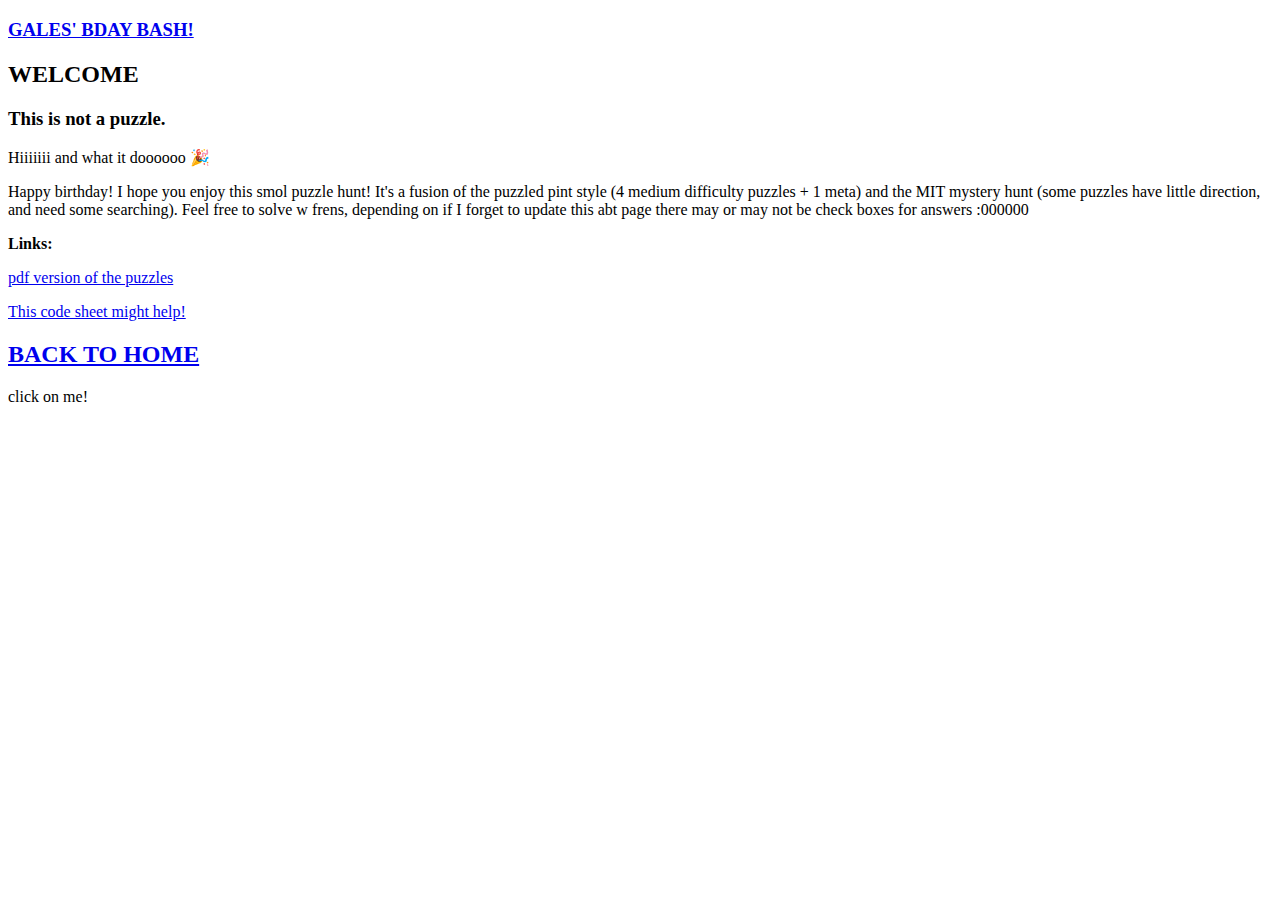
==== html/about.html @ 0c6e1c4b "added files to html folder" ====
<!DOCTYPE html>
<html>

  <head>
    <title>About</title>
    <link rel="stylesheet" href="../includes/main.css">

    <script>
      function tellSecret() {
        window.alert("  \\o/" + "\r\n" +
         "   ( )     whee! you found the secret message!"
        + "\r\n" +"   /\\     (this is not a puzzle)");
      }
    </script>

  </head>

  <body>
    <div class="content">

      <!-- navigation -->
      <a id="top"></a>
      <div class="nav">
        <h3><a href="../index.html">GALES' BDAY BASH!</a></h3>
      </div>
      <div class="nav"><h2>WELCOME</h2></div>
      <div class="nav"><h3>This is not a puzzle.</h3></div>

      <!-- puzzle body -->
      <div class="idea">
          <p>Hiiiiiii and what it doooooo 🎉</p>
          <p> Happy birthday!
            I hope you enjoy this smol puzzle hunt! It's a fusion of the puzzled pint 
            style (4 medium difficulty puzzles + 1 meta) and the MIT mystery hunt (some
            puzzles have little direction, and need some searching). Feel free to solve w
            frens, depending on if I forget to update this abt page there may or may not
            be check boxes for answers :000000
          </p>
          <p><b>Links:</b></p>
          <p><a href="http://www.puzzledpint.com/files/2415/7835/9513/CodeSheet-201912.pdf" target="_blank">
          pdf version of the puzzles</a></p>
          <p><a href="http://www.puzzledpint.com/files/2415/7835/9513/CodeSheet-201912.pdf" target="_blank">
            This code sheet might help!</a></p>
          <h2><a href="../index.html"><b>BACK TO HOME</b></a></h2></div>
    </div>

    <p id="secret-message" onclick="tellSecret()">click on me!</p>
  </body>
</html>
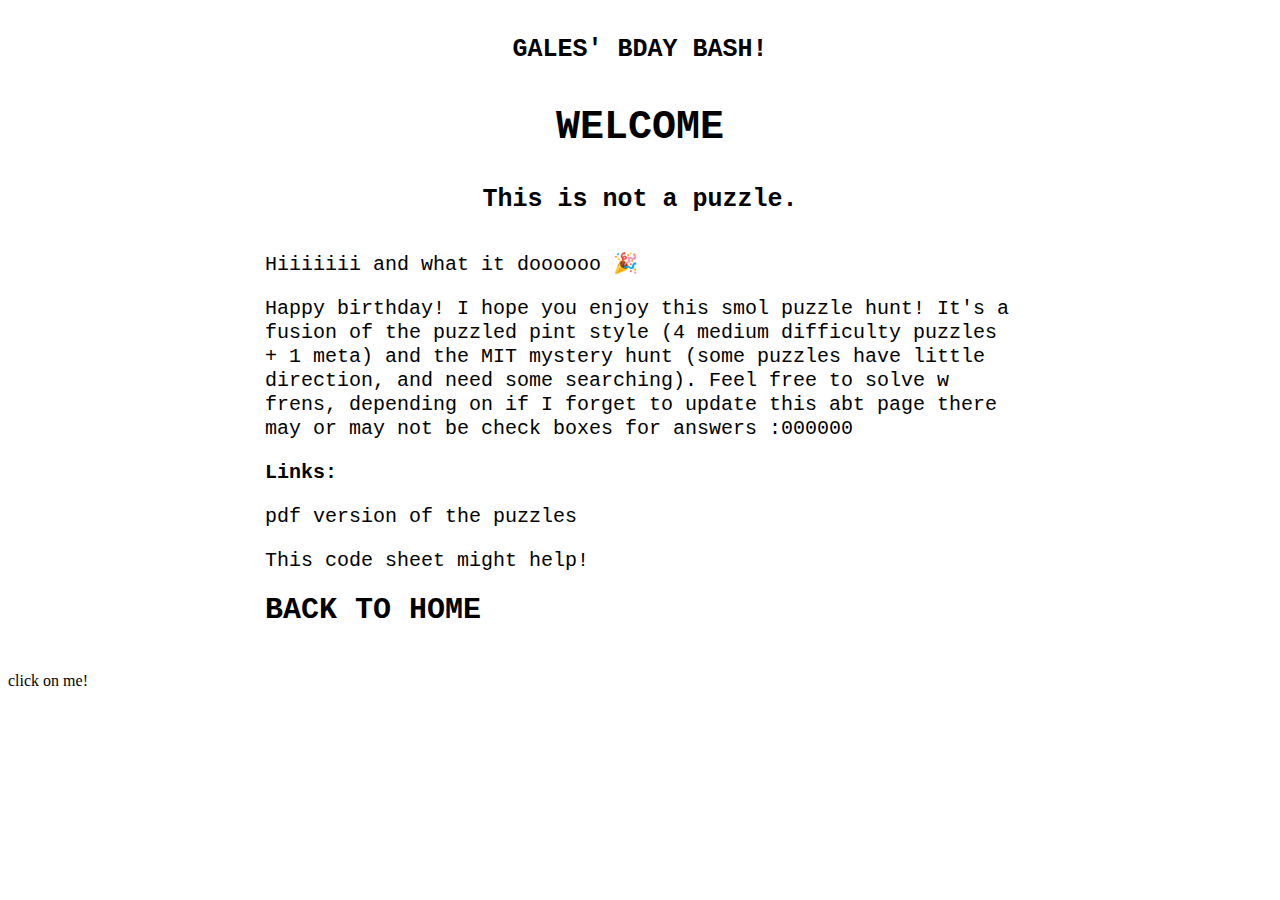
==== commit 048a9f1e: "changed link to pdf of puzzles" ====
--- a/html/about.html
+++ b/html/about.html
@@ -37,7 +37,7 @@
             be check boxes for answers :000000
           </p>
           <p><b>Links:</b></p>
-          <p><a href="http://www.puzzledpint.com/files/2415/7835/9513/CodeSheet-201912.pdf" target="_blank">
+          <p><a "https://drive.google.com/file/d/19XFY0DmzOHi4EVupWrrhypkBGkywpccT/view?usp=sharing" target="_blank">
           pdf version of the puzzles</a></p>
           <p><a href="http://www.puzzledpint.com/files/2415/7835/9513/CodeSheet-201912.pdf" target="_blank">
             This code sheet might help!</a></p>
--- a/includes/main.css
+++ b/includes/main.css
@@ -0,0 +1,106 @@
+/* CSS file for example-04 index.html */
+
+/*imported fonts*/
+
+@font-face{
+  font-family: FranklinB;
+  src: url(FRAHV.ttf);
+}
+
+@font-face{
+  font-family: Franklin;
+  src: url(FRABK.ttf);
+}
+
+@font-face{
+  font-family: CenturyGothic;
+  src: url(GOTHIC.ttf);
+}
+
+@font-face{
+  font-family: CGB;
+  src: url(GOTHICB.ttf);
+}
+
+.nav {
+  list-style-type: none;
+  text-align: center;
+  width: 75%;
+  height: 75px;
+  margin: auto;
+}
+
+.nav h1 {
+  display: inline-block;
+  padding: 5 px;
+  font-family: 'Courier New', monospace;
+  font-size: 40px;
+}
+
+.nav h2 {
+  display: inline-block;
+  padding: 5 px;
+  font-family: 'Courier New', monospace;
+  font-size: 40px;
+}
+
+.nav h3 {
+  display: inline-block;
+  padding: 5px;
+  font-family: 'Courier New', monospace;
+  font-size: 25px;
+}
+
+a:link, a:visited, a:active {
+  color: black;
+  text-decoration: none;
+}
+
+a:hover {
+  color: #ed6a5a;
+  text-decoration: none;
+}
+
+.content {
+  width: 750px;
+  margin: auto;
+  font-family: 'Courier New', monospace;
+  line-height: 1.5em;
+}
+
+.idea {
+  width: auto;
+  margin-bottom: 50px;
+  font-size: 20px;
+}
+
+.idea li{
+  list-style-type: "✂ ";
+}
+
+.flavor-text {
+  text-align: center;
+  font-style: italic;
+  width: 750px;
+  margin: auto;
+  font-family: 'Courier New', monospace;
+  line-height: 1.5em;
+  font-size: 20px;
+}
+
+.sketch-title {
+  width: auto;
+  font-family: 'Courier New', monospace;
+}
+
+.title-image {
+  display: block;
+  width: 70%;
+  margin-left: auto;
+  margin-right: auto;
+}
+
+.puz-image {
+  width: 150%;
+  margin-left: -180px;
+}
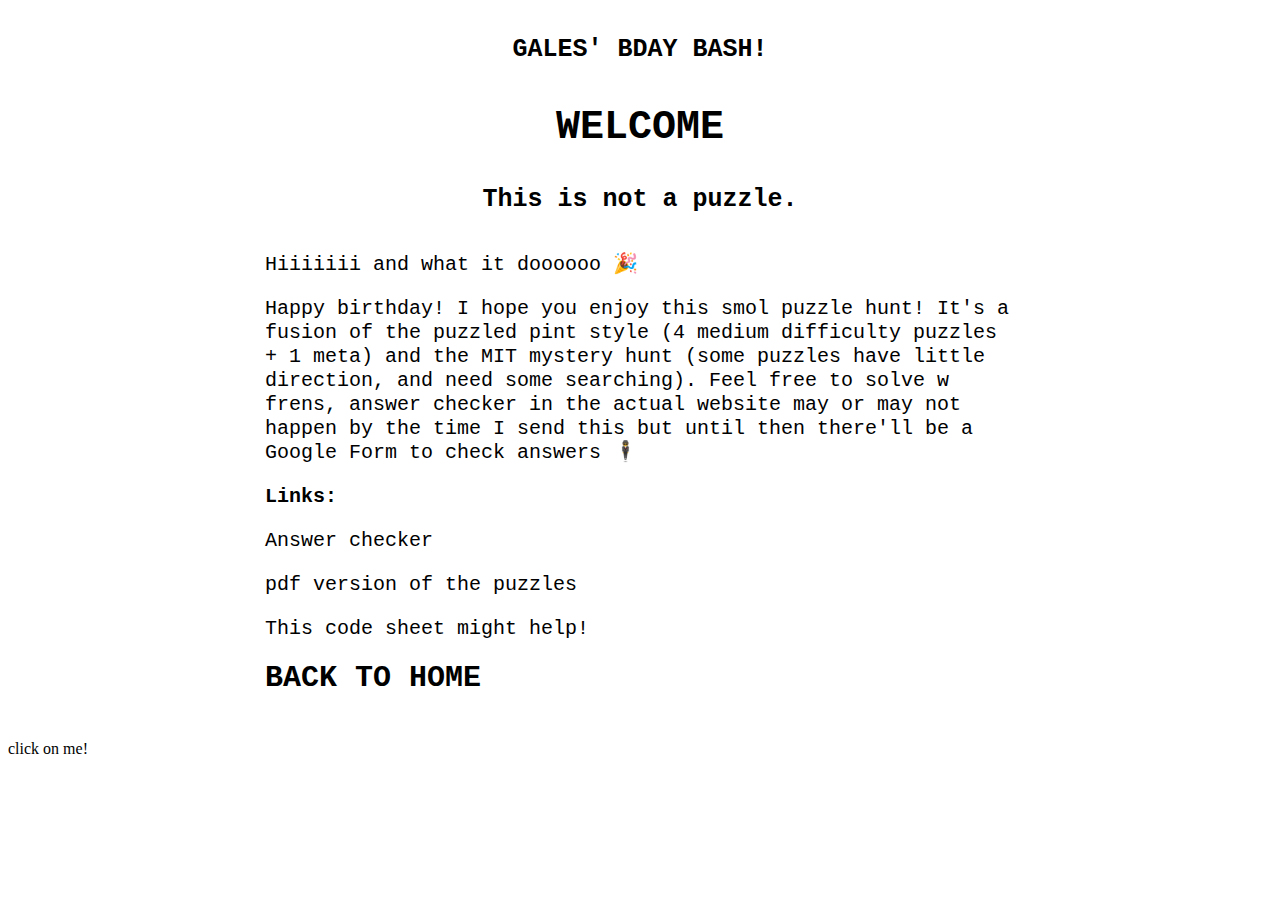
==== commit 8b90362d: "update about.html, added answer checker" ====
--- a/html/about.html
+++ b/html/about.html
@@ -33,10 +33,12 @@
             I hope you enjoy this smol puzzle hunt! It's a fusion of the puzzled pint 
             style (4 medium difficulty puzzles + 1 meta) and the MIT mystery hunt (some
             puzzles have little direction, and need some searching). Feel free to solve w
-            frens, depending on if I forget to update this abt page there may or may not
-            be check boxes for answers :000000
+            frens, answer checker in the actual website may or may not happen by the time I
+            send this but until then there'll be a Google Form to check answers 🕴️
           </p>
           <p><b>Links:</b></p>
+          <p><a href="https://forms.gle/4iC22jiDzmkfw62T7" target="_blank">
+            Answer checker</a></p>
           <p><a "https://drive.google.com/file/d/19XFY0DmzOHi4EVupWrrhypkBGkywpccT/view?usp=sharing" target="_blank">
           pdf version of the puzzles</a></p>
           <p><a href="http://www.puzzledpint.com/files/2415/7835/9513/CodeSheet-201912.pdf" target="_blank">
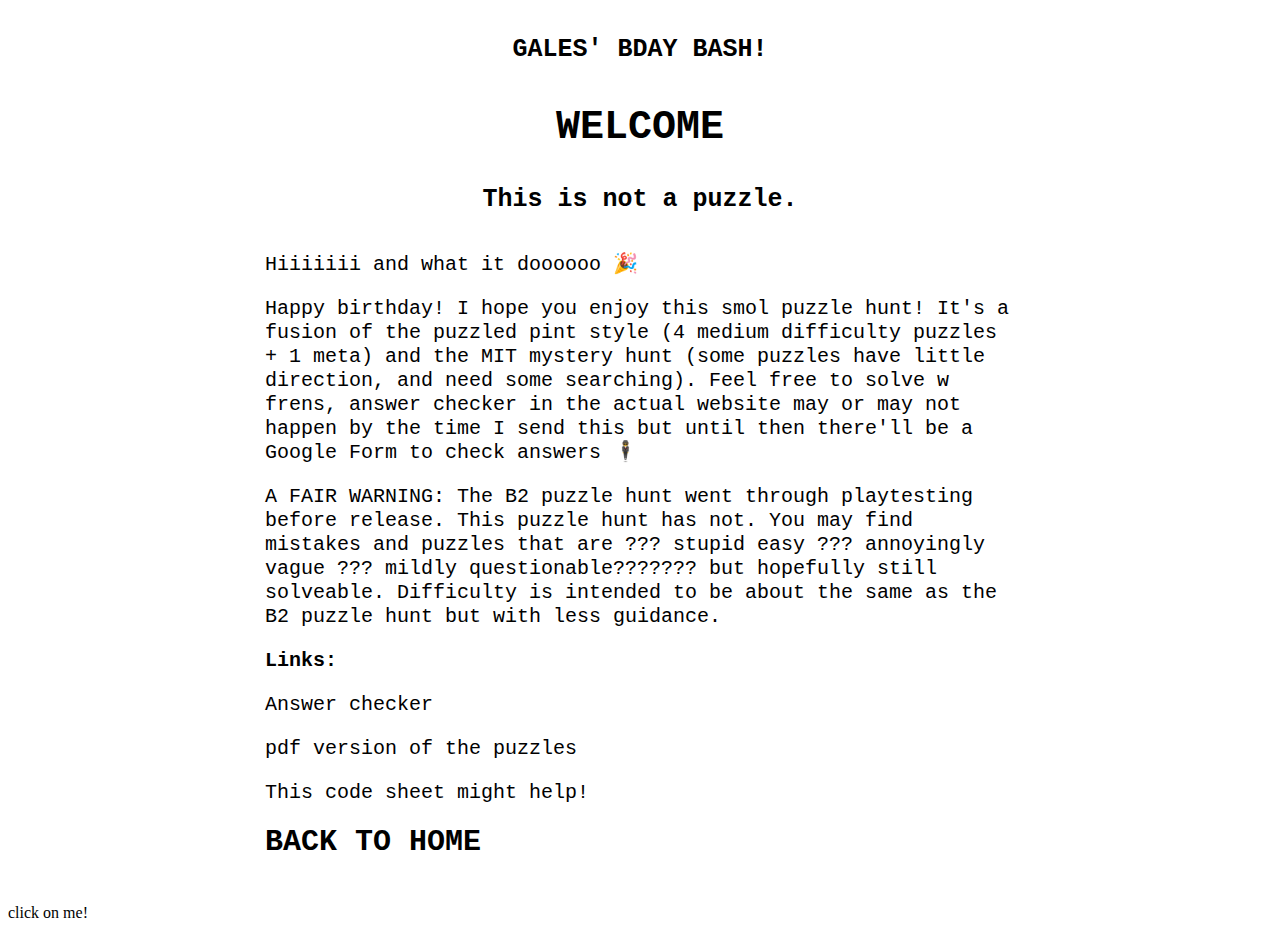
==== commit 15f56e5c: "updated about text" ====
--- a/html/about.html
+++ b/html/about.html
@@ -36,10 +36,14 @@
             frens, answer checker in the actual website may or may not happen by the time I
             send this but until then there'll be a Google Form to check answers 🕴️
           </p>
+          <p> A FAIR WARNING: The B2 puzzle hunt went through playtesting before release. This 
+            puzzle hunt has not. You may find mistakes and puzzles that are ??? stupid easy ??? annoyingly vague ???
+            mildly questionable??????? but hopefully still solveable. Difficulty is intended to be about the same as the
+            B2 puzzle hunt but with less guidance. </p>
           <p><b>Links:</b></p>
           <p><a href="https://forms.gle/4iC22jiDzmkfw62T7" target="_blank">
             Answer checker</a></p>
-          <p><a "https://drive.google.com/file/d/19XFY0DmzOHi4EVupWrrhypkBGkywpccT/view?usp=sharing" target="_blank">
+          <p><a href="https://drive.google.com/file/d/19XFY0DmzOHi4EVupWrrhypkBGkywpccT/view?usp=sharing" target="_blank">
           pdf version of the puzzles</a></p>
           <p><a href="http://www.puzzledpint.com/files/2415/7835/9513/CodeSheet-201912.pdf" target="_blank">
             This code sheet might help!</a></p>
